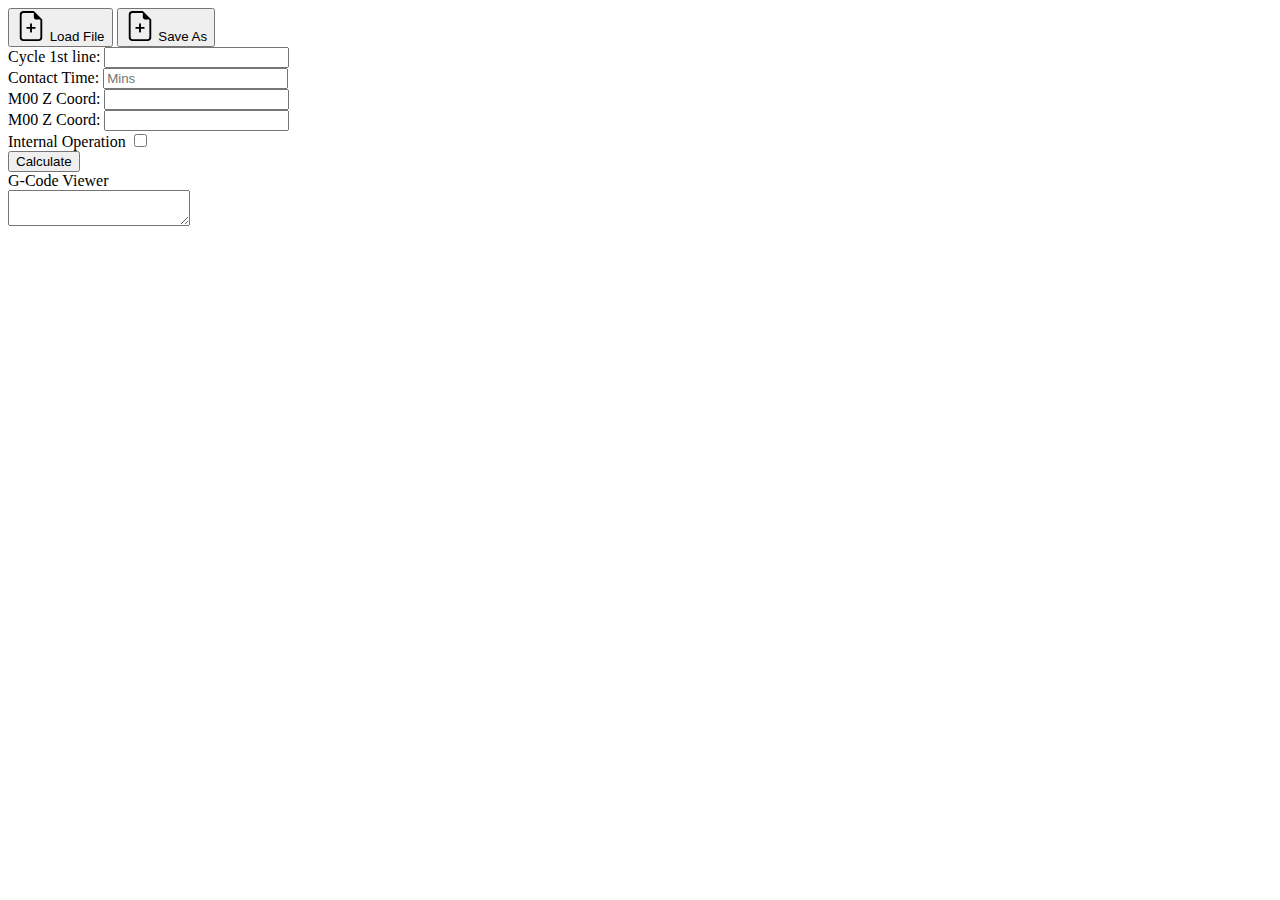
==== src/main/resources/templates/calculator.html @ 5b11271d "initial commit" ====
<!DOCTYPE html>
<html xmlns:layout="http://www.ultraq.net.nz/thymeleaf/layout"
      layout:decorate="~{../templates/layouts/layout.html}">
<head>
    <link href="https://cdn.jsdelivr.net/npm/bootstrap@5.0.2/dist/css/bootstrap.min.css" rel="stylesheet" integrity="sha384-EVSTQN3/azprG1Anm3QDgpJLIm9Nao0Yz1ztcQTwFspd3yD65VohhpuuCOmLASjC" crossorigin="anonymous">
    <script src="https://cdn.jsdelivr.net/npm/bootstrap@5.0.2/dist/js/bootstrap.bundle.min.js" integrity="sha384-MrcW6ZMFYlzcLA8Nl+NtUVF0sA7MsXsP1UyJoMp4YLEuNSfAP+JcXn/tWtIaxVXM" crossorigin="anonymous"></script>
    <link rel="stylesheet" href="css/style.css">
   <title>CNC Contact Time</title>
</head>
<body>
<section layout:fragment="content">
    <div class="calc-body-bg ">
            <div class="calc-body-content" >
                <div class="calc-body-grid">
                    <div class="top-buttons-div">
                        <button class="choose-file-button">
                            <svg xmlns="http://www.w3.org/2000/svg" width="30" height="30" fill="currentColor" class="bi bi-file-earmark-plus" viewBox="0 0 16 16">
                                <path d="M8 6.5a.5.5 0 0 1 .5.5v1.5H10a.5.5 0 0 1 0 1H8.5V11a.5.5 0 0 1-1 0V9.5H6a.5.5 0 0 1 0-1h1.5V7a.5.5 0 0 1 .5-.5z"/>
                                <path d="M14 4.5V14a2 2 0 0 1-2 2H4a2 2 0 0 1-2-2V2a2 2 0 0 1 2-2h5.5L14 4.5zm-3 0A1.5 1.5 0 0 1 9.5 3V1H4a1 1 0 0 0-1 1v12a1 1 0 0 0 1 1h8a1 1 0 0 0 1-1V4.5h-2z"/>
                            </svg>
                            Load File
                        </button>
                        <button class="save-as-button">
                            <svg xmlns="http://www.w3.org/2000/svg" width="30" height="30" fill="currentColor" class="bi bi-file-earmark-plus" viewBox="0 0 16 16">
                                <path d="M8 6.5a.5.5 0 0 1 .5.5v1.5H10a.5.5 0 0 1 0 1H8.5V11a.5.5 0 0 1-1 0V9.5H6a.5.5 0 0 1 0-1h1.5V7a.5.5 0 0 1 .5-.5z"/>
                                <path d="M14 4.5V14a2 2 0 0 1-2 2H4a2 2 0 0 1-2-2V2a2 2 0 0 1 2-2h5.5L14 4.5zm-3 0A1.5 1.5 0 0 1 9.5 3V1H4a1 1 0 0 0-1 1v12a1 1 0 0 0 1 1h8a1 1 0 0 0 1-1V4.5h-2z"/>
                            </svg>
                            Save As
                        </button>
                    </div>
                    <div class="input-fields">
                        <div class="cycle-block-no">
                            <label>Cycle 1st line:
                                <input type='text' name='theinput' id='cycle-block-nr'>
                            </label>
                        </div>
                        <div class="cycle-block-no">
                            <label>Contact Time:
                                <input type='text' placeholder="Mins" name='theinput' id='theinput'>
                            </label>
                        </div>
                        <div class="cycle-block-no">
                            <label>M00 Z Coord:
                                <input type='text' name='theinput' id='theinput'>
                            </label>
                        </div>
                        <div class="cycle-block-no">
                            <label>M00 Z Coord:
                                <input type='text' name='theinput' id='theinput'>
                            </label>
                        </div>
                        <div class="form-check form-switch">
                            <label class="form-check-label" for="flexSwitchCheckDefault">Internal Operation</label>
                            <input class="form-check-input" type="checkbox" id="flexSwitchCheckDefault">
                        </div>
                        <div class="d-grid gap-2 col-6 mx-auto">
                            <button id="calc-btn" type="button">Calculate</button>
                        </div>
                    </div>
                </div>
            </div>
    </div>
    <div class="text-area-bg">
        <div class="text-area-gb--header">
            G-Code Viewer
        </div>
        <textarea></textarea>
    </div>
</section>
</body>
</html>
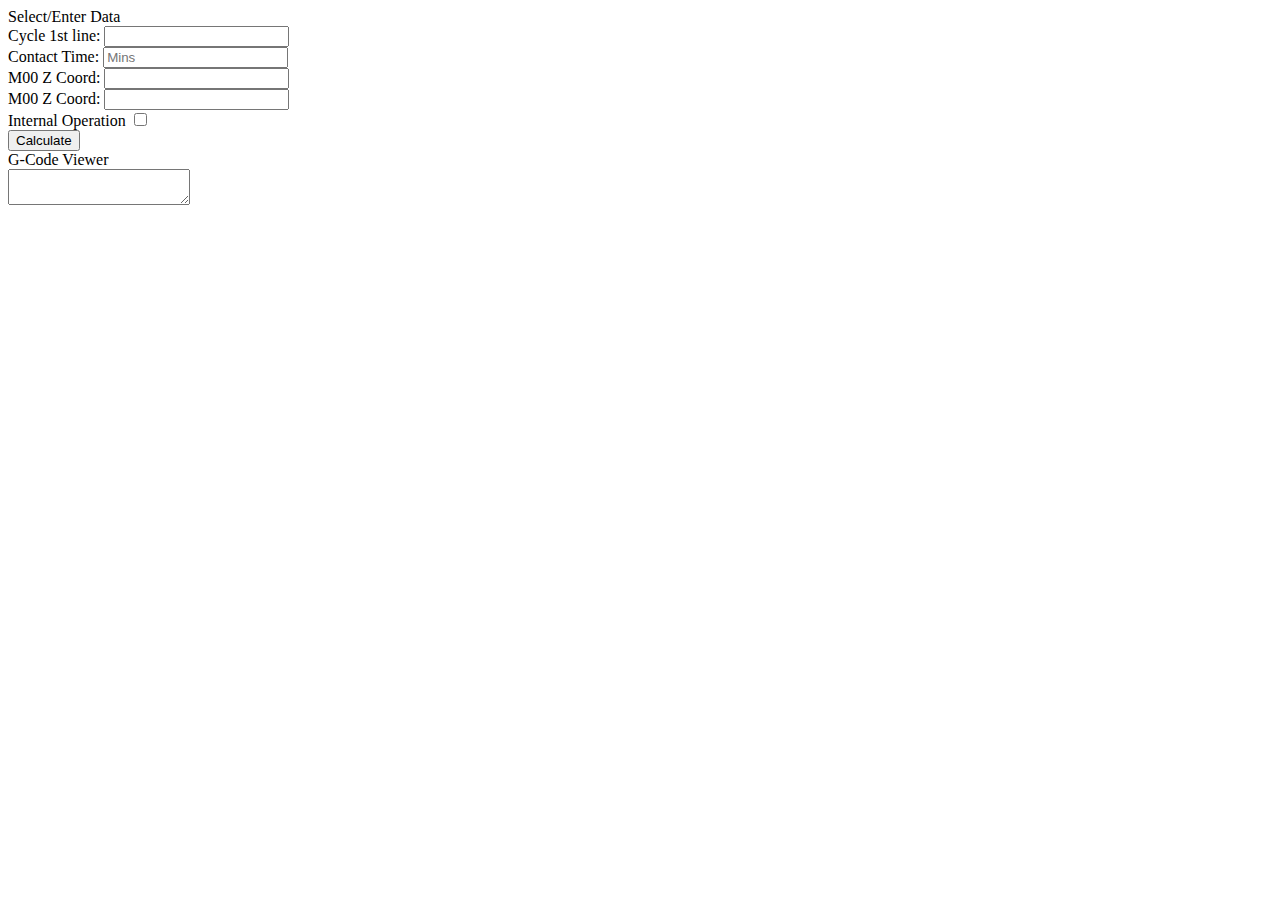
==== commit 1272dc2b: "refactor control panel" ====
--- a/src/main/resources/templates/calculator.html
+++ b/src/main/resources/templates/calculator.html
@@ -13,20 +13,7 @@
             <div class="calc-body-content" >
                 <div class="calc-body-grid">
                     <div class="top-buttons-div">
-                        <button class="choose-file-button">
-                            <svg xmlns="http://www.w3.org/2000/svg" width="30" height="30" fill="currentColor" class="bi bi-file-earmark-plus" viewBox="0 0 16 16">
-                                <path d="M8 6.5a.5.5 0 0 1 .5.5v1.5H10a.5.5 0 0 1 0 1H8.5V11a.5.5 0 0 1-1 0V9.5H6a.5.5 0 0 1 0-1h1.5V7a.5.5 0 0 1 .5-.5z"/>
-                                <path d="M14 4.5V14a2 2 0 0 1-2 2H4a2 2 0 0 1-2-2V2a2 2 0 0 1 2-2h5.5L14 4.5zm-3 0A1.5 1.5 0 0 1 9.5 3V1H4a1 1 0 0 0-1 1v12a1 1 0 0 0 1 1h8a1 1 0 0 0 1-1V4.5h-2z"/>
-                            </svg>
-                            Load File
-                        </button>
-                        <button class="save-as-button">
-                            <svg xmlns="http://www.w3.org/2000/svg" width="30" height="30" fill="currentColor" class="bi bi-file-earmark-plus" viewBox="0 0 16 16">
-                                <path d="M8 6.5a.5.5 0 0 1 .5.5v1.5H10a.5.5 0 0 1 0 1H8.5V11a.5.5 0 0 1-1 0V9.5H6a.5.5 0 0 1 0-1h1.5V7a.5.5 0 0 1 .5-.5z"/>
-                                <path d="M14 4.5V14a2 2 0 0 1-2 2H4a2 2 0 0 1-2-2V2a2 2 0 0 1 2-2h5.5L14 4.5zm-3 0A1.5 1.5 0 0 1 9.5 3V1H4a1 1 0 0 0-1 1v12a1 1 0 0 0 1 1h8a1 1 0 0 0 1-1V4.5h-2z"/>
-                            </svg>
-                            Save As
-                        </button>
+                        Select/Enter Data
                     </div>
                     <div class="input-fields">
                         <div class="cycle-block-no">
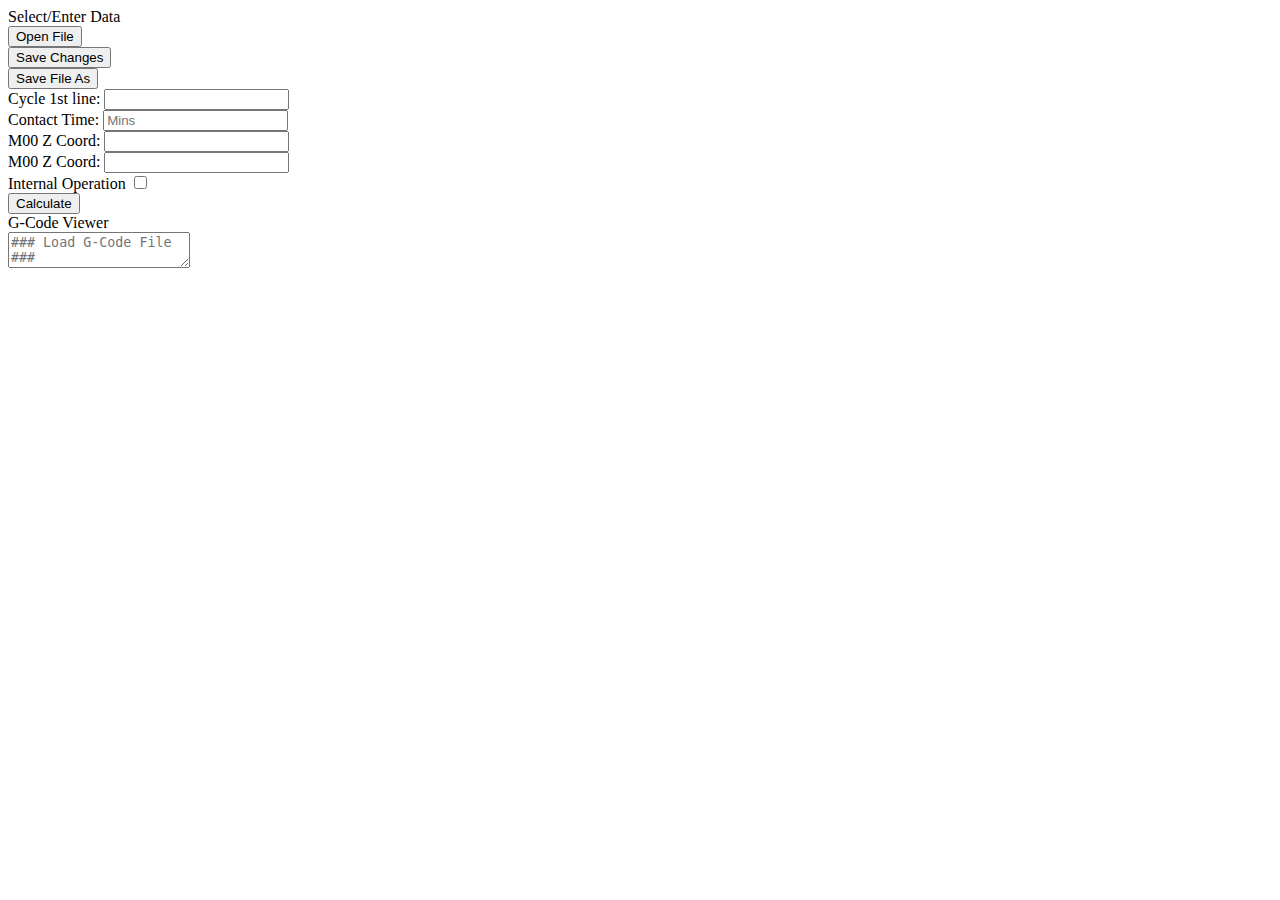
==== commit 1b91115a: "initial gui" ====
--- a/src/main/resources/templates/calculator.html
+++ b/src/main/resources/templates/calculator.html
@@ -2,9 +2,7 @@
 <html xmlns:layout="http://www.ultraq.net.nz/thymeleaf/layout"
       layout:decorate="~{../templates/layouts/layout.html}">
 <head>
-    <link href="https://cdn.jsdelivr.net/npm/bootstrap@5.0.2/dist/css/bootstrap.min.css" rel="stylesheet" integrity="sha384-EVSTQN3/azprG1Anm3QDgpJLIm9Nao0Yz1ztcQTwFspd3yD65VohhpuuCOmLASjC" crossorigin="anonymous">
-    <script src="https://cdn.jsdelivr.net/npm/bootstrap@5.0.2/dist/js/bootstrap.bundle.min.js" integrity="sha384-MrcW6ZMFYlzcLA8Nl+NtUVF0sA7MsXsP1UyJoMp4YLEuNSfAP+JcXn/tWtIaxVXM" crossorigin="anonymous"></script>
-    <link rel="stylesheet" href="css/style.css">
+     <link rel="stylesheet" href="css/style.css">
    <title>CNC Contact Time</title>
 </head>
 <body>
@@ -12,8 +10,17 @@
     <div class="calc-body-bg ">
             <div class="calc-body-content" >
                 <div class="calc-body-grid">
-                    <div class="top-buttons-div">
+                    <div class="calc-body-grid--header">
                         Select/Enter Data
+                    </div>
+                    <div class="file-btn">
+                        <button type="button">Open File</button>
+                    </div>
+                    <div class="file-btn">
+                        <button type="button">Save Changes</button>
+                    </div>
+                    <div class="file-btn">
+                        <button type="button">Save File As</button>
                     </div>
                     <div class="input-fields">
                         <div class="cycle-block-no">
@@ -51,7 +58,7 @@
         <div class="text-area-gb--header">
             G-Code Viewer
         </div>
-        <textarea></textarea>
+        <textarea id="g-code" placeholder="### Load G-Code File ###"></textarea>
     </div>
 </section>
 </body>
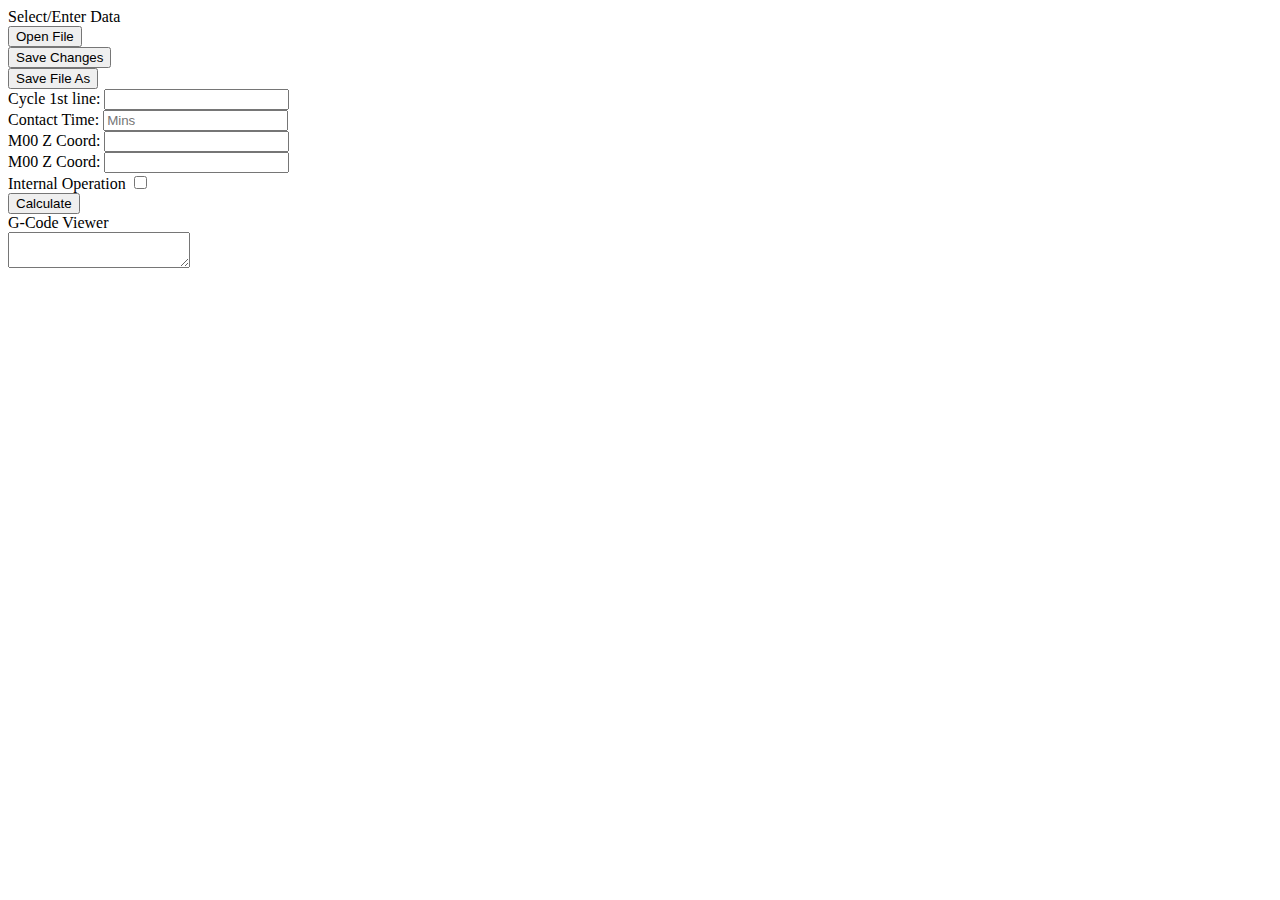
==== commit 1ee16bb5: "create docker and jenkins files" ====
--- a/src/main/resources/templates/calculator.html
+++ b/src/main/resources/templates/calculator.html
@@ -3,6 +3,7 @@
       layout:decorate="~{../templates/layouts/layout.html}">
 <head>
      <link rel="stylesheet" href="css/style.css">
+    <script type="text/javascript" src="javascript/js.js"></script>
    <title>CNC Contact Time</title>
 </head>
 <body>
@@ -14,7 +15,7 @@
                         Select/Enter Data
                     </div>
                     <div class="file-btn">
-                        <button type="button">Open File</button>
+                        <button type="button" onclick="selectFileAndShowInTextArea()">Open File</button>
                     </div>
                     <div class="file-btn">
                         <button type="button">Save Changes</button>
@@ -58,7 +59,9 @@
         <div class="text-area-gb--header">
             G-Code Viewer
         </div>
-        <textarea id="g-code" placeholder="### Load G-Code File ###"></textarea>
+        <textarea th:text="${gCode}" id="g-code" placeholder="### Load G-Code File ###">
+
+        </textarea>
     </div>
 </section>
 </body>
